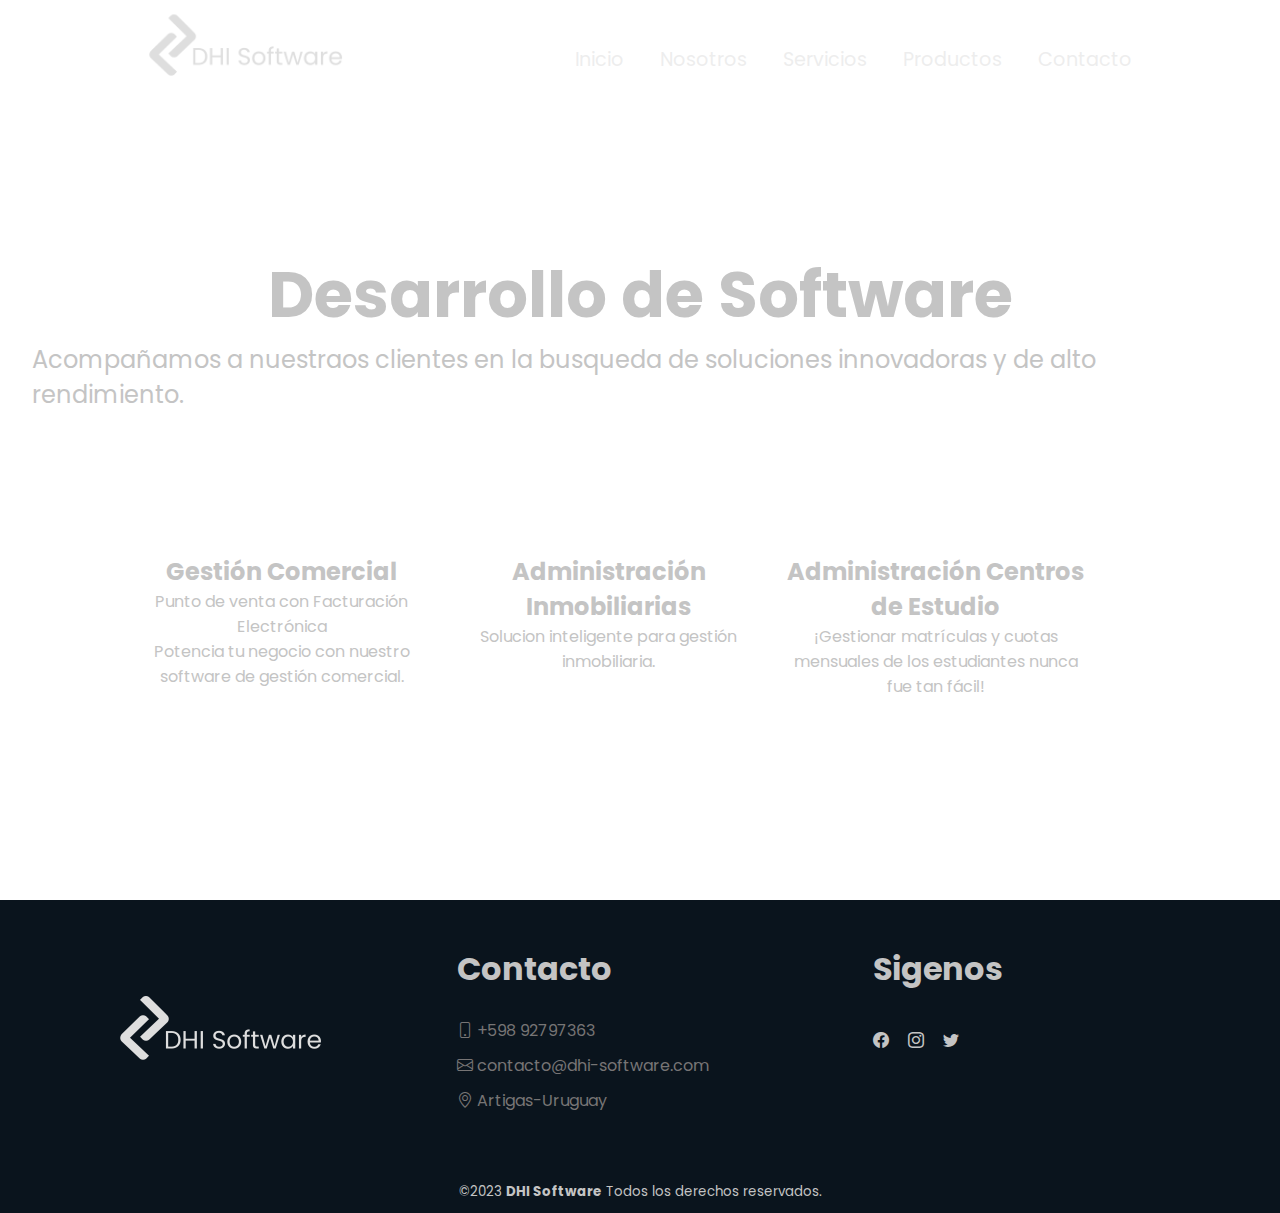
==== index.html @ 003d4aab "Primera version index" ====
<!DOCTYPE html>
<html lang="en">
<head>
    <meta charset="UTF-8">
    <meta name="viewport" content="width=device-width, initial-scale=1.0">
    <link rel="stylesheet" href="https://cdn.jsdelivr.net/npm/bootstrap-icons@1.10.5/font/bootstrap-icons.css">
    <link href="https://cdn.jsdelivr.net/npm/bootstrap@5.3.0/dist/css/bootstrap.min.css" rel="stylesheet" integrity="sha384-9ndCyUaIbzAi2FUVXJi0CjmCapSmO7SnpJef0486qhLnuZ2cdeRhO02iuK6FUUVM" crossorigin="anonymous">
    <link rel="stylesheet" href="./css/main.css">
    <link type="image/png" sizes="32x32" rel="icon" href="./images/favicon.png">
    <title>DHI Software</title>
</head>
<body>
    <div class="container-1">
        <header>
            <div class="cont-logoMenu">
                <a href="#"><img class="logo" src="./images/logo.png" alt="Logo"></a>
                <button id="abrir" class="abrir-menu"><i class="bi bi-list"></i></button>
                <nav id="nav" class="nav">
                    <ul class="nav-list">
                        <button id="cerrar" class="cerrar-menu"><i class="bi bi-x-lg"></i></button>
                        <li><a href="./index.html">Inicio</a></li>
                        <li><a href="./pages/nosotros.html">Nosotros</a></li>
                        <li><a href="./pages/servicios.html">Servicios</a></li>
                        <li><a href="./pages/productos.html">Productos</a></li>
                        <li><a href="./pages/contacto.html">Contacto</a></li>
                    </ul>
                </nav>
            </div>
        </header>
        <div class="container-2"></div>
            <div class="container-titulo">
                <h1>Desarrollo de Software</h1>    
                <p>Acompañamos a nuestraos clientes en la busqueda de soluciones innovadoras y de alto rendimiento.</p>
            </div>
            <div class="container-servicios">
              <div class="cont-servicios">
                <h2>Gestión Comercial</h2>    
                <p>Punto de venta con Facturación Electrónica</p>
                <p>Potencia tu negocio con nuestro software de gestión comercial.</p>
              </div>
              <div class="cont-servicios">
                <h2>Administración Inmobiliarias</h2>    
                <p>Solucion inteligente para gestión inmobiliaria.</p>
              </div>
              <div class="cont-servicios">
                <h2>Administración Centros de Estudio</h2>    
                <p>¡Gestionar matrículas y cuotas mensuales de los estudiantes nunca fue tan fácil!</p>
              </div>
          </div>
        </div>

         

    </div>
          
    <footer>
        <div class="footer-grupo1">
          <div class="box">
            <figure>
              <a href="./index.html">
                <img class="footer-logo" src="./images/logo.png" alt="LogoPie">
              </a>
            </figure>
          </div>
          <div class="box">
            <h2>Contacto</h2> 
            <p><i class="bi bi-phone"></i> +598 92797363</p>
            <p><i class="bi bi-envelope"></i> contacto@dhi-software.com</p>
            <p><i class="bi bi-geo-alt"></i> Artigas-Uruguay</p>
          </div>
          <div class="box">
            <h2>Sigenos</h2>
            <div class="red-social">
              <a href="https://es-la.facebook.com/" target="_blank"><i class="bi bi-facebook"></i></a>
              <a href="https://www.instagram.com/" target="_blank"><i class="bi bi-instagram"></i></a>
              <a href="https://twitter.com/?lang=es" target="_blank"><i class="bi bi-twitter"></i></a>
            </div>
          </div>
        </div>
        <div class="footer-grupo2">
          <small>&copy;2023 <b>DHI Software</b> Todos los derechos reservados.</small>
        </div>
      </footer>

    <script src="https://cdn.jsdelivr.net/npm/bootstrap@5.3.0/dist/js/bootstrap.bundle.min.js" integrity="sha384-geWF76RCwLtnZ8qwWowPQNguL3RmwHVBC9FhGdlKrxdiJJigb/j/68SIy3Te4Bkz" crossorigin="anonymous"></script>
    <script src="./scripts/main.js"></script>
</body>
</html>
---- css/main.css ----
@import url('https://fonts.googleapis.com/css2?family=Poppins:wght@100;200;300;400;500&display=swap');

*{
    margin: 0;
    padding: 0;
    box-sizing: border-box;
    font-family: 'Poppins', sans-serif;
}

header{
    display: flex;
    justify-content: center;
    align-items: center;
    background-color: #ececec;
    width: 100%; /* Ancho del header: 80% de la pantalla */
    background-color: rgba(255, 255, 255, 0.2); /* Agregamos un fondo con transparencia */
    font-size: 1.2rem;
}

.cont-logoMenu{
    width: 80%;
    display: flex;
    justify-content: space-between;
}

.logo{
    max-width: 15rem;
    transition: transform 0.3s;
    -webkit-transition: transform 0.3s;
    -moz-transition: transform 0.3s;
    -ms-transition: transform 0.3s;
    -o-transition: transform 0.3s;
}

.logo:hover {
  transform: scale(1.1);
  -webkit-transform: scale(1.1);
  -moz-transform: scale(1.1);
  -ms-transform: scale(1.1);
  -o-transform: scale(1.1);
}

.nav{
    display: flex;
    align-items: center;
    padding-top: 15px;

}

.nav-list{
    list-style-type: none;
    display: flex;
    gap: 1rem;
     
}

.nav ul{
    margin-bottom: 0;
    
}

.nav-list li {
  margin-right: 20px;
  display: inline-block;
  transition: transform 0.3s;
   /* Agregamos una transición suave para el cambio de tamaño */:;
  -webkit-transition: transform 0.3s;
  -moz-transition: transform 0.3s;
  -ms-transition: transform 0.3s;
  -o-transition: transform 0.3s;
}

/* Efecto de cambio de tamaño en el hover */
.nav-list li:hover {
  transform: scale(1.3);
  -webkit-transform: scale(1.3);
  -moz-transform: scale(1.3);
  -ms-transform: scale(1.3);
  -o-transform: scale(1.3);
}

.nav-list li a{
    text-decoration: none;/*Quitando el decorado del */
    color: #ecececec;
}

.abrir-menu,
.cerrar-menu {
    display: none;
}


.container-1 {
    background-image: url("../images/fondo.png"); /* Reemplaza con la ruta de la imagen */
    background-size: cover;
    background-position: center;
    height: 100vh; /* Contenedor-1 ocupará el 100% de la altura de la ventana */
}

.container-titulo{
    display: flex;
    flex-direction: column;
    justify-content: center;
    align-items: center;
    height: 50%;
    color: #c4c4c4;  
    padding: 2rem;  
}

.container-titulo h1{
    font-size: 4rem;
}
  
.container-titulo p{
    font-size: 1.5rem;
}

.container-servicios{
    display: flex;
    width: 80%;
    margin: auto;
    gap: 20px;
}

.cont-servicios{
    width: 30%;
    text-align: center;
}

.cont-servicios h2{
    color: #c4c4c4;
}

.cont-servicios p{
    color: #c4c4c4;
}

footer{
    width: 100%;
    background-color: #0a141d;
}

footer .footer-grupo1{
    width: 100%;
    max-width: 1200px;
    margin: auto;
    display: grid;
    grid-template-columns: repeat(3, 1fr);
    grid-gap: 50px;
    padding: 45px 0px;
}

footer .footer-grupo1 .box figure{
    width: 100%;
    height: 100%;
    display: flex;
    justify-content: center;
    align-items: center;
}

footer .footer-grupo1 .box figure img{
    max-width: 250px;
}

footer .footer-grupo1 .box h2{
    color: #c4c4c4;
    margin-bottom: 25px;
    font-size: 2rem;
}

footer .footer-grupo1 .box p{
    color: #777575;
    margin-bottom: 10px;
}

footer .footer-grupo1 .box .red-social a{
    text-decoration: none;
    line-height: 45px;
    color: #c4c4c4;
    margin-right: 15px;
    text-align: center;
    transition: all 300ms ease;
    -webkit-transition: all 300ms ease;
    -moz-transition: all 300ms ease;
    -ms-transition: all 300ms ease;
    -o-transition: all 300ms ease;
}

footer .footer-grupo1 .box .red-social a:hover{
    color: #e5f50a;
}

.footer-grupo2{
    padding: 10px 10px;
    text-align: center;
    color: #c4c4c4;
}

.footer-logo{
    transition: transform 0.3s;
    -webkit-transition: transform 0.3s;
    -moz-transition: transform 0.3s;
    -ms-transition: transform 0.3s;
    -o-transition: transform 0.3s;
}

.footer-logo:hover {
  transform: scale(1.1);
  -webkit-transform: scale(1.1);
  -moz-transform: scale(1.1);
  -ms-transform: scale(1.1);
  -o-transform: scale(1.1);
}

@media screen and (max-width: 900px) {
    .abrir-menu,
    .cerrar-menu {
        display: block;
        border: 0;
        font-size: 1.25rem;
        background-color: transparent;
        cursor: pointer;
    }

    .cerrar-menu, .abrir-menu {
        color: #ececec;
    }

    .logo{
        max-width: 10rem;
    }

    .nav {
        opacity: 0;
        visibility: hidden;
        display: flex;
        flex-direction: column;
        align-items: end;
        gap: 1rem;
        position: absolute;
        top: 0;
        right: 0;
        bottom: 0;
        background-color: #1c1c1c;
        padding-left: 1rem;
        padding-right: 1rem;
        padding-top: 2rem;
        box-shadow: 0 0 0 100vmax rgba(0, 0, 0, .5);
        z-index: 1000; /* Para que el menu no quede por atras del slide */
    }

    .nav.visible {
        opacity: 1;
        visibility: visible;
    }
    
    .nav-list {
        flex-direction: column;
    }

    .nav-list li {
        text-align: center;
       
    }
    
    .container-1{
        height: 1000px;
    }    
    
    .container-titulo{
        color: white;
        height: 40%;
    }

    .container-titulo h1{
        font-size: 3rem;
    }
    
    .container-titulo p{
        font-size: 1rem;
    }
    
    .container-servicios{
        flex-direction: column;
        flex-wrap: wrap;
    }
    
    .cont-servicios{
        width: 100%;
        text-align: left;
    }
    
    footer .footer-grupo1{
        width: 80%;
        grid-template-columns: repeat(1, 1fr);
        grid-gap: 30px;
        padding: 25px 0px;
    }

}
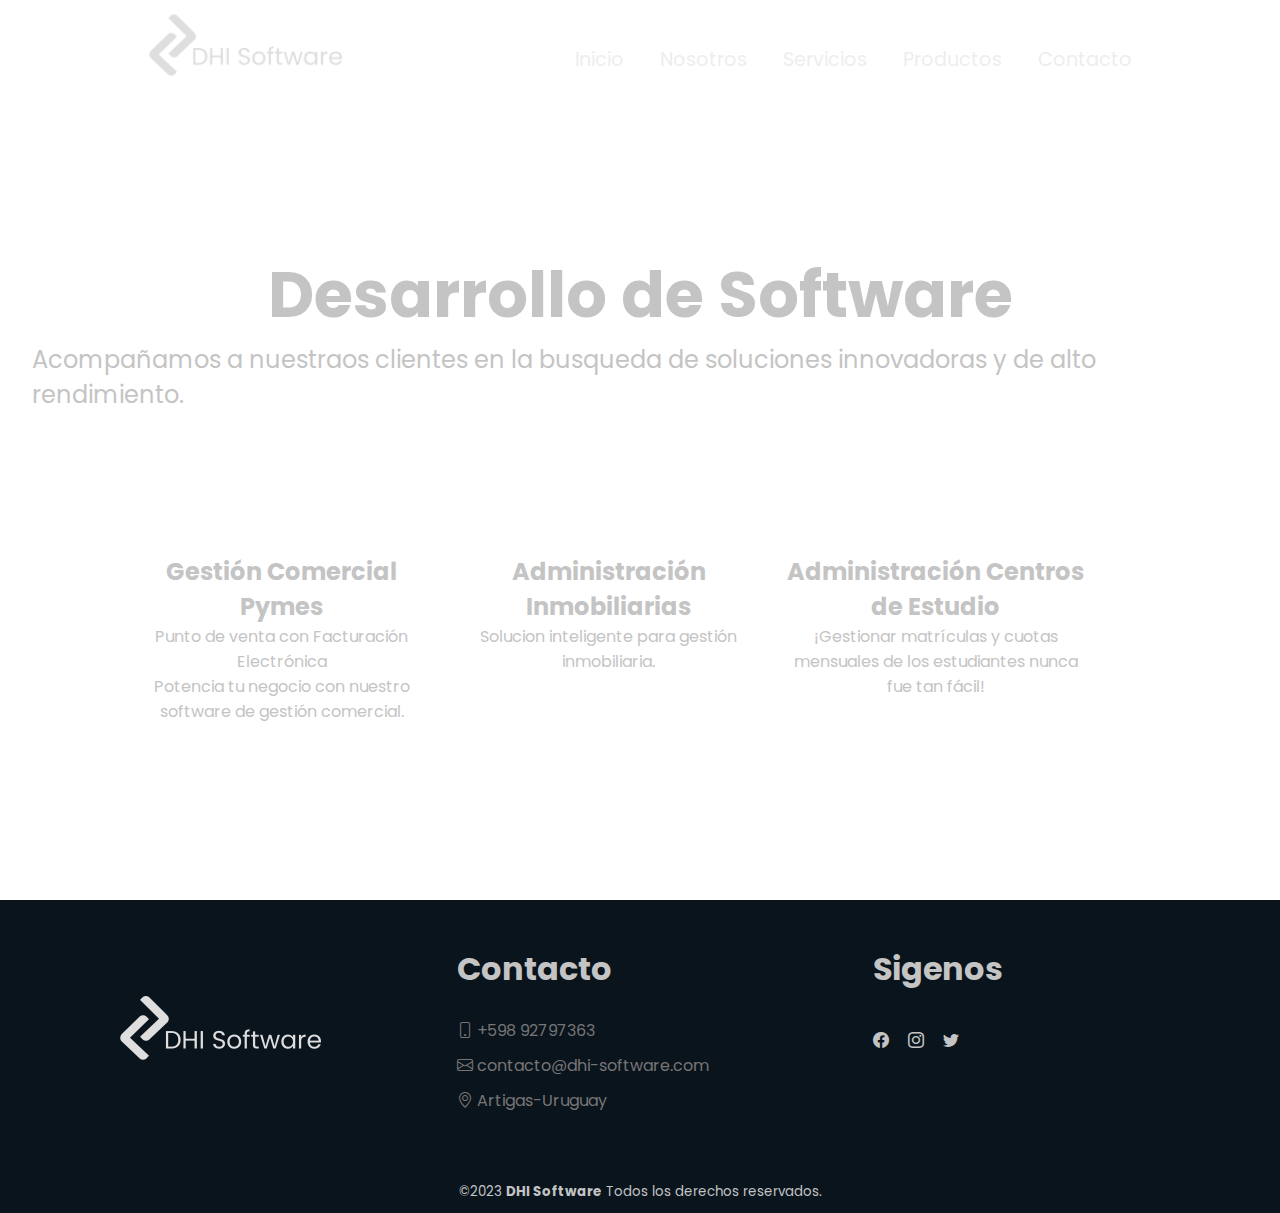
==== commit c05f08a5: "Cambio 1 para Prueba" ====
--- a/index.html
+++ b/index.html
@@ -34,7 +34,7 @@
             </div>
             <div class="container-servicios">
               <div class="cont-servicios">
-                <h2>Gestión Comercial</h2>    
+                <h2>Gestión Comercial Pymes</h2>    
                 <p>Punto de venta con Facturación Electrónica</p>
                 <p>Potencia tu negocio con nuestro software de gestión comercial.</p>
               </div>
@@ -48,8 +48,6 @@
               </div>
           </div>
         </div>
-
-         
 
     </div>
           
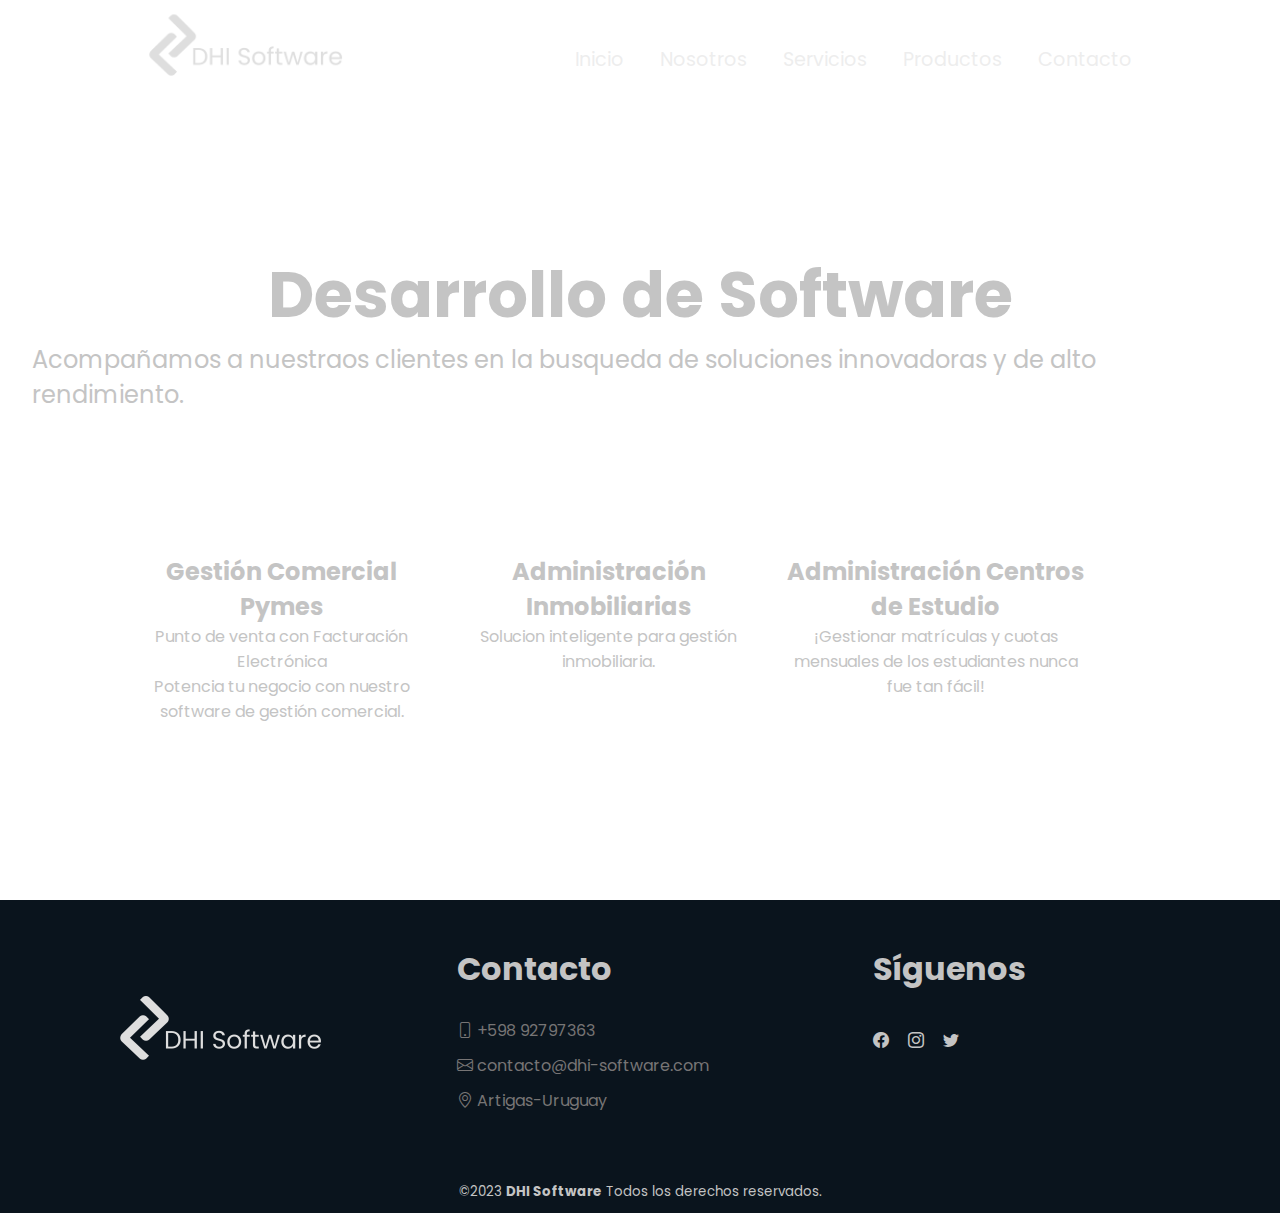
==== commit 2770bc2d: "Correccion siguenos" ====
--- a/index.html
+++ b/index.html
@@ -67,7 +67,7 @@
             <p><i class="bi bi-geo-alt"></i> Artigas-Uruguay</p>
           </div>
           <div class="box">
-            <h2>Sigenos</h2>
+            <h2>Síguenos</h2>
             <div class="red-social">
               <a href="https://es-la.facebook.com/" target="_blank"><i class="bi bi-facebook"></i></a>
               <a href="https://www.instagram.com/" target="_blank"><i class="bi bi-instagram"></i></a>
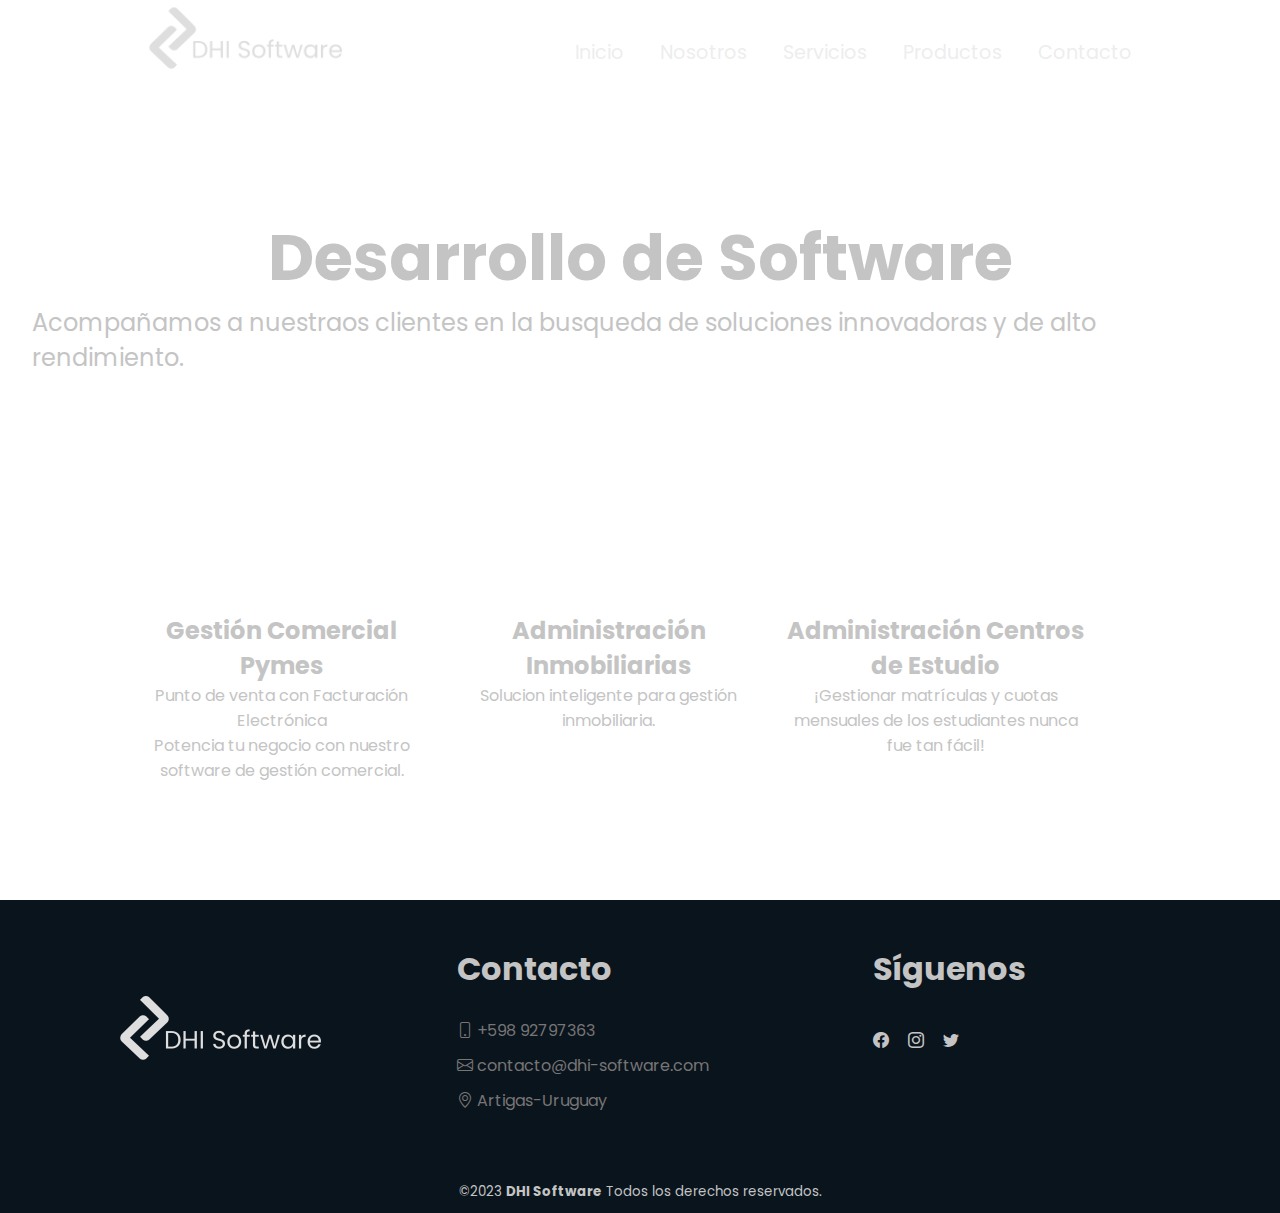
==== commit ec4a24d9: "Correccion grid" ====
--- a/index.html
+++ b/index.html
@@ -27,30 +27,28 @@
                 </nav>
             </div>
         </header>
-        <div class="container-2"></div>
-            <div class="container-titulo">
-                <h1>Desarrollo de Software</h1>    
-                <p>Acompañamos a nuestraos clientes en la busqueda de soluciones innovadoras y de alto rendimiento.</p>
-            </div>
-            <div class="container-servicios">
-              <div class="cont-servicios">
-                <h2>Gestión Comercial Pymes</h2>    
-                <p>Punto de venta con Facturación Electrónica</p>
-                <p>Potencia tu negocio con nuestro software de gestión comercial.</p>
-              </div>
-              <div class="cont-servicios">
-                <h2>Administración Inmobiliarias</h2>    
-                <p>Solucion inteligente para gestión inmobiliaria.</p>
-              </div>
-              <div class="cont-servicios">
-                <h2>Administración Centros de Estudio</h2>    
-                <p>¡Gestionar matrículas y cuotas mensuales de los estudiantes nunca fue tan fácil!</p>
-              </div>
+        
+      <main>
+          <div class="container-titulo">
+            <h1>Desarrollo de Software</h1>    
+            <p>Acompañamos a nuestraos clientes en la busqueda de soluciones innovadoras y de alto rendimiento.</p>
           </div>
-        </div>
-
-    </div>
-          
+          <div class="container-servicios">
+            <div class="cont-servicios">
+            <h2>Gestión Comercial Pymes</h2>    
+            <p>Punto de venta con Facturación Electrónica</p>
+            <p>Potencia tu negocio con nuestro software de gestión comercial.</p>
+          </div>
+          <div class="cont-servicios">
+            <h2>Administración Inmobiliarias</h2>    
+            <p>Solucion inteligente para gestión inmobiliaria.</p>
+          </div>
+          <div class="cont-servicios">
+            <h2>Administración Centros de Estudio</h2>    
+            <p>¡Gestionar matrículas y cuotas mensuales de los estudiantes nunca fue tan fácil!</p>
+          </div>
+      </main>      
+    </div><!-- container-1 -->
     <footer>
         <div class="footer-grupo1">
           <div class="box">
--- a/css/main.css
+++ b/css/main.css
@@ -95,7 +95,16 @@
     background-size: cover;
     background-position: center;
     height: 100vh; /* Contenedor-1 ocupará el 100% de la altura de la ventana */
-}
+    display: grid;
+    grid-template-rows: 90px auto;
+}
+
+main{
+    display: flex;
+    flex-direction: column;
+    justify-content: center;
+}
+ 
 
 .container-titulo{
     display: flex;
@@ -134,6 +143,54 @@
 .cont-servicios p{
     color: #c4c4c4;
 }
+
+.container-pages {
+    background-color: #0a141d;
+    background-size: cover;
+    background-position: center;
+    /*height: 100vh; /* Contenedor-1 ocupará el 100% de la altura de la ventana */
+    height: 100vh; 
+    display: grid;
+    grid-template-rows: 90px auto;
+}
+
+.container-pages-2{
+    text-align: center;
+    width: 80%;
+    margin: auto;
+    color: #c4c4c4;
+    
+}
+.contacto{
+    max-width: 600px;
+}
+ 
+
+.container-pages-2 h2{
+    font-size: 3rem;
+    padding-top: 2rem;
+    padding-bottom: 2rem;
+}
+
+.container-pages-2 p{
+    font-size: 1.5rem;
+}
+
+.container-cards{
+    display: flex;
+    flex-direction: column;
+    gap: 1rem;
+    padding-top: 3rem;
+    padding-bottom: 3rem;
+    text-align: center;
+    width: 80%;
+    margin: auto;
+}
+
+.btn-primary {
+    background-color: #0a141d;
+ 
+  }
 
 footer{
     width: 100%;
@@ -289,6 +346,14 @@
         width: 100%;
         text-align: left;
     }
+
+    .container-pages-2 h2{
+        font-size: 2rem;
+    }
+
+    .container-pages-2 p{
+        font-size: 1rem;
+    }
     
     footer .footer-grupo1{
         width: 80%;
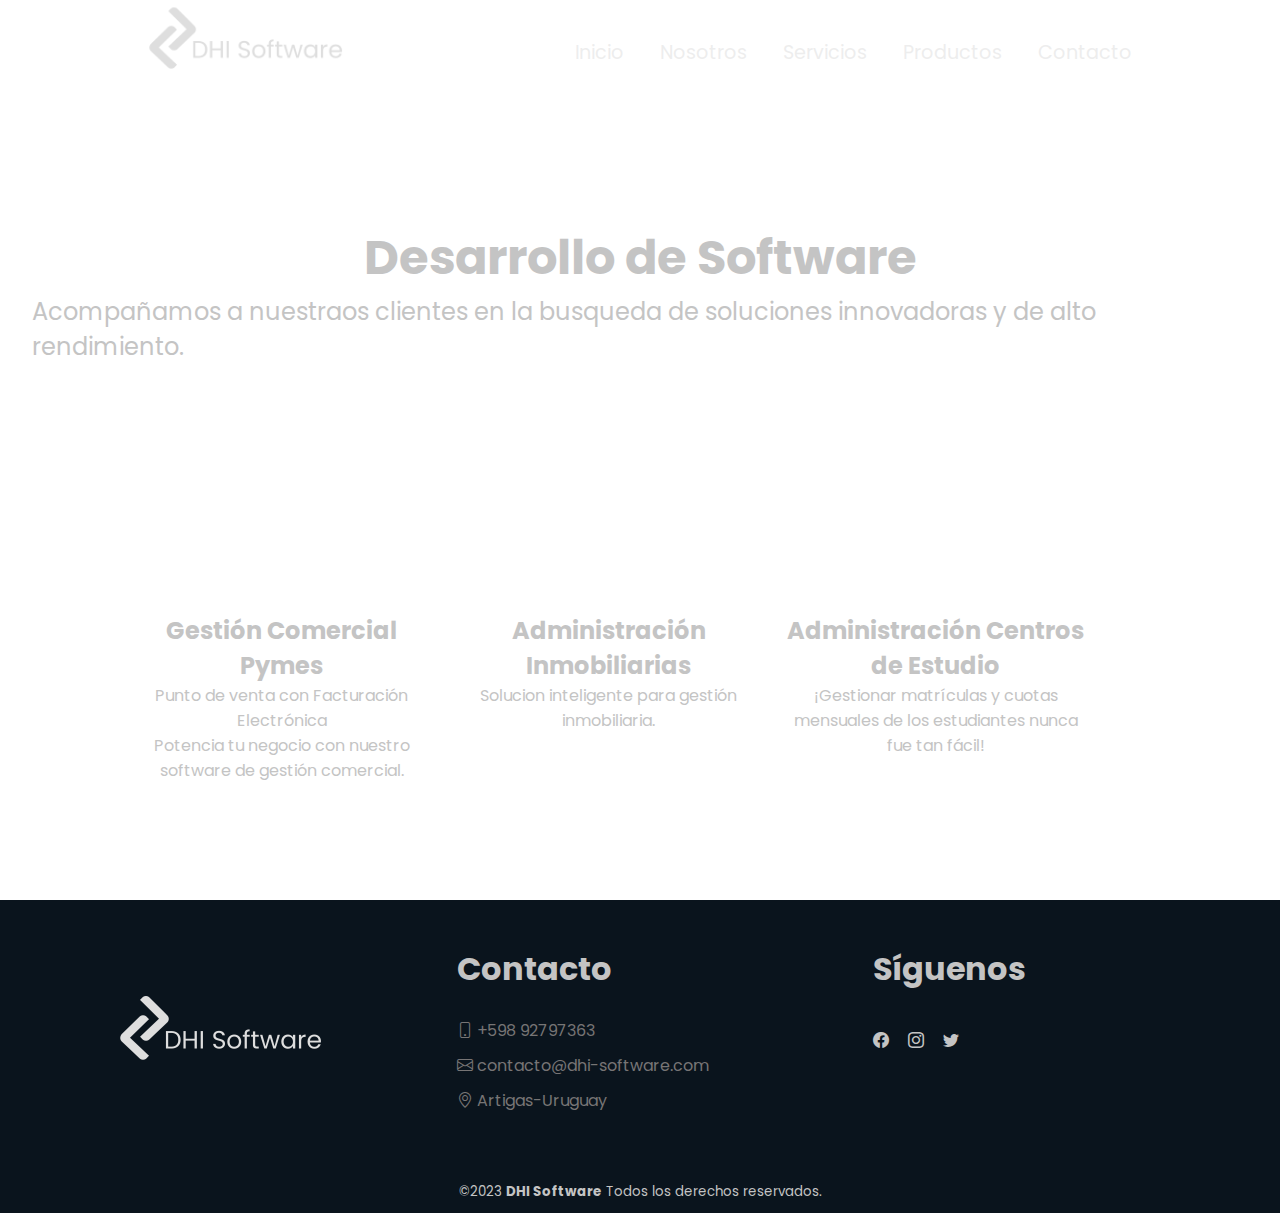
==== commit 29a8aba5: "SASS" ====
--- a/index.html
+++ b/index.html
@@ -3,11 +3,13 @@
 <head>
     <meta charset="UTF-8">
     <meta name="viewport" content="width=device-width, initial-scale=1.0">
+    <meta name="description" content="">
+    <meta name="keywords" content="">
     <link rel="stylesheet" href="https://cdn.jsdelivr.net/npm/bootstrap-icons@1.10.5/font/bootstrap-icons.css">
     <link href="https://cdn.jsdelivr.net/npm/bootstrap@5.3.0/dist/css/bootstrap.min.css" rel="stylesheet" integrity="sha384-9ndCyUaIbzAi2FUVXJi0CjmCapSmO7SnpJef0486qhLnuZ2cdeRhO02iuK6FUUVM" crossorigin="anonymous">
-    <link rel="stylesheet" href="./css/main.css">
+    <link rel="stylesheet" href="./css/styles.css">
     <link type="image/png" sizes="32x32" rel="icon" href="./images/favicon.png">
-    <title>DHI Software</title>
+        <title>DHI Software</title>
 </head>
 <body>
     <div class="container-1">
@@ -34,18 +36,19 @@
             <p>Acompañamos a nuestraos clientes en la busqueda de soluciones innovadoras y de alto rendimiento.</p>
           </div>
           <div class="container-servicios">
-            <div class="cont-servicios">
-            <h2>Gestión Comercial Pymes</h2>    
-            <p>Punto de venta con Facturación Electrónica</p>
-            <p>Potencia tu negocio con nuestro software de gestión comercial.</p>
-          </div>
-          <div class="cont-servicios">
-            <h2>Administración Inmobiliarias</h2>    
-            <p>Solucion inteligente para gestión inmobiliaria.</p>
-          </div>
-          <div class="cont-servicios">
-            <h2>Administración Centros de Estudio</h2>    
-            <p>¡Gestionar matrículas y cuotas mensuales de los estudiantes nunca fue tan fácil!</p>
+            <div class="cont-servicios cont-serv1">
+              <h2>Gestión Comercial Pymes</h2>    
+              <p>Punto de venta con Facturación Electrónica</p>
+              <p>Potencia tu negocio con nuestro software de gestión comercial.</p>
+             </div>
+              <div class="cont-servicios cont-serv2">
+                <h2>Administración Inmobiliarias</h2>    
+                <p>Solucion inteligente para gestión inmobiliaria.</p>
+              </div>
+            <div class="cont-servicios cont-serv3">
+              <h2>Administración Centros de Estudio</h2>    
+              <p>¡Gestionar matrículas y cuotas mensuales de los estudiantes nunca fue tan fácil!</p>
+            </div>
           </div>
       </main>      
     </div><!-- container-1 -->
@@ -67,9 +70,9 @@
           <div class="box">
             <h2>Síguenos</h2>
             <div class="red-social">
-              <a href="https://es-la.facebook.com/" target="_blank"><i class="bi bi-facebook"></i></a>
-              <a href="https://www.instagram.com/" target="_blank"><i class="bi bi-instagram"></i></a>
-              <a href="https://twitter.com/?lang=es" target="_blank"><i class="bi bi-twitter"></i></a>
+              <a class="rs-facebook" href="https://es-la.facebook.com/" target="_blank"><i class="bi bi-facebook"></i></a>
+              <a class="rs-instagram"  href="https://www.instagram.com/" target="_blank"><i class="bi bi-instagram"></i></a>
+              <a class="rs-twitter"  href="https://twitter.com/?lang=es" target="_blank"><i class="bi bi-twitter"></i></a>
             </div>
           </div>
         </div>
@@ -80,5 +83,6 @@
 
     <script src="https://cdn.jsdelivr.net/npm/bootstrap@5.3.0/dist/js/bootstrap.bundle.min.js" integrity="sha384-geWF76RCwLtnZ8qwWowPQNguL3RmwHVBC9FhGdlKrxdiJJigb/j/68SIy3Te4Bkz" crossorigin="anonymous"></script>
     <script src="./scripts/main.js"></script>
+ 
 </body>
 </html>--- a/css/styles.css
+++ b/css/styles.css
@@ -0,0 +1,373 @@
+@charset "UTF-8";
+@import url("https://fonts.googleapis.com/css2?family=Poppins:wght@100;200;300;400;500&display=swap");
+.container-pages .container-pages-2, main .container-titulo, main {
+  display: flex;
+  flex-direction: column;
+  justify-content: center;
+}
+
+* {
+  margin: 0;
+  padding: 0;
+  box-sizing: border-box;
+  font-family: "Poppins", sans-serif;
+}
+
+header {
+  display: flex;
+  justify-content: center;
+  align-items: center;
+  background-color: #ececec;
+  width: 100%; /* Ancho del header: 80% de la pantalla */
+  background-color: rgba(255, 255, 255, 0.2); /* Agregamos un fondo con transparencia */
+  font-size: 1.2rem;
+}
+header .cont-logoMenu {
+  width: 80%;
+  display: flex;
+  justify-content: space-between;
+}
+header .cont-logoMenu .abrir-menu,
+header .cont-logoMenu .cerrar-menu {
+  display: none;
+}
+@media screen and (max-width: 900px) {
+  header .cont-logoMenu .abrir-menu,
+  header .cont-logoMenu .cerrar-menu {
+    display: block;
+    border: 0;
+    font-size: 1.25rem;
+    background-color: transparent;
+    cursor: pointer;
+    color: #ececec;
+  }
+}
+header .cont-logoMenu .logo {
+  max-width: 15rem;
+  transition: transform 0.3s;
+  -webkit-transition: transform 0.3s;
+  -moz-transition: transform 0.3s;
+  -ms-transition: transform 0.3s;
+  -o-transition: transform 0.3s;
+}
+header .cont-logoMenu .logo:hover {
+  transform: scale(1.1);
+  -webkit-transform: scale(1.1);
+  -moz-transform: scale(1.1);
+  -ms-transform: scale(1.1);
+  -o-transform: scale(1.1);
+}
+@media screen and (max-width: 900px) {
+  header .cont-logoMenu .logo {
+    max-width: 10rem;
+  }
+}
+header .cont-logoMenu .nav {
+  display: flex;
+  align-items: center;
+  padding-top: 15px;
+}
+header .cont-logoMenu .nav .nav-list {
+  list-style-type: none;
+  display: flex;
+  gap: 1rem;
+  margin-bottom: 0;
+}
+header .cont-logoMenu .nav .nav-list li {
+  margin-right: 20px;
+  display: inline-block;
+  transition: transform 0.3s;
+  /* Agregamos una transición suave para el cambio de tamaño */
+  -webkit-transition: transform 0.3s;
+  -moz-transition: transform 0.3s;
+  -ms-transition: transform 0.3s;
+  -o-transition: transform 0.3s;
+  /* Efecto de cambio de tamaño en el hover */
+}
+header .cont-logoMenu .nav .nav-list li:hover {
+  transform: scale(1.3);
+  -webkit-transform: scale(1.3);
+  -moz-transform: scale(1.3);
+  -ms-transform: scale(1.3);
+  -o-transform: scale(1.3);
+}
+header .cont-logoMenu .nav .nav-list li a {
+  text-decoration: none; /*Quitando el decorado del */
+  color: rgba(236, 236, 236, 0.9254901961);
+}
+@media screen and (max-width: 900px) {
+  header .cont-logoMenu .nav .nav-list li {
+    text-align: center;
+  }
+}
+@media screen and (max-width: 900px) {
+  header .cont-logoMenu .nav .nav-list {
+    flex-direction: column;
+  }
+}
+@media screen and (max-width: 900px) {
+  header .cont-logoMenu .nav {
+    opacity: 0;
+    visibility: hidden;
+    display: flex;
+    flex-direction: column;
+    align-items: end;
+    gap: 1rem;
+    position: absolute;
+    top: 0;
+    right: 0;
+    bottom: 0;
+    background-color: #1c1c1c;
+    padding-left: 1rem;
+    padding-right: 1rem;
+    padding-top: 2rem;
+    box-shadow: 0 0 0 100vmax rgba(0, 0, 0, 0.5);
+    z-index: 1000; /* Para que el menu no quede por atras del slide */
+  }
+}
+@media screen and (max-width: 900px) {
+  header .cont-logoMenu .nav.visible {
+    opacity: 1;
+    visibility: visible;
+  }
+}
+
+main .container-titulo {
+  align-items: center;
+  height: 50%;
+  color: #c4c4c4;
+  padding: 2rem;
+  animation: slide-in-blurred-top 1s cubic-bezier(0.23, 1, 0.32, 1) 1s both;
+}
+main .container-titulo h1 {
+  font-size: 3rem;
+}
+main .container-titulo p {
+  font-size: 1.5rem;
+}
+@media screen and (max-width: 900px) {
+  main .container-titulo p {
+    font-size: 1.2rem;
+  }
+}
+@media screen and (max-width: 900px) {
+  main .container-titulo {
+    color: white;
+    height: 40%;
+  }
+}
+main .container-servicios {
+  display: flex;
+  width: 80%;
+  margin: auto;
+  gap: 20px;
+}
+main .container-servicios .cont-servicios {
+  width: 30%;
+  text-align: center;
+  animation: slide-in-blurred-top 1s cubic-bezier(0.23, 1, 0.32, 1) 1s both;
+}
+main .container-servicios .cont-servicios h2 {
+  color: #c4c4c4;
+}
+main .container-servicios .cont-servicios p {
+  color: #c4c4c4;
+}
+@media screen and (max-width: 900px) {
+  main .container-servicios .cont-servicios {
+    width: 100%;
+    text-align: left;
+  }
+}
+main .container-servicios .cont-serv1 {
+  animation-delay: 0.3s;
+}
+main .container-servicios .cont-serv2 {
+  animation-delay: 0.6s;
+}
+main .container-servicios .cont-serv3 {
+  animation-delay: 0.9s;
+}
+@media screen and (max-width: 900px) {
+  main .container-servicios {
+    flex-direction: column;
+    flex-wrap: wrap;
+  }
+}
+
+footer {
+  width: 100%;
+  background-color: #0a141d;
+}
+footer .footer-grupo1 {
+  width: 100%;
+  max-width: 1200px;
+  margin: auto;
+  display: grid;
+  grid-template-columns: repeat(3, 1fr);
+  grid-gap: 50px;
+  padding: 45px 0px;
+}
+footer .footer-grupo1 .box figure {
+  width: 100%;
+  height: 100%;
+  display: flex;
+  justify-content: center;
+  align-items: center;
+}
+footer .footer-grupo1 .box figure .footer-logo {
+  max-width: 250px;
+  transition: transform 0.3s;
+  -webkit-transition: transform 0.3s;
+  -moz-transition: transform 0.3s;
+  -ms-transition: transform 0.3s;
+  -o-transition: transform 0.3s;
+}
+footer .footer-grupo1 .box figure .footer-logo:hover {
+  transform: scale(1.1);
+  -webkit-transform: scale(1.1);
+  -moz-transform: scale(1.1);
+  -ms-transform: scale(1.1);
+  -o-transform: scale(1.1);
+}
+footer .footer-grupo1 .box h2 {
+  color: #c4c4c4;
+  margin-bottom: 25px;
+  font-size: 2rem;
+}
+footer .footer-grupo1 .box p {
+  color: #777575;
+  margin-bottom: 10px;
+}
+footer .footer-grupo1 .box .red-social a {
+  text-decoration: none;
+  line-height: 45px;
+  color: #c4c4c4;
+  margin-right: 15px;
+  text-align: center;
+  transition: all 300ms ease;
+  -webkit-transition: all 300ms ease;
+  -moz-transition: all 300ms ease;
+  -ms-transition: all 300ms ease;
+  -o-transition: all 300ms ease;
+}
+footer .footer-grupo1 .box .red-social .rs-facebook :hover {
+  color: #1877F2;
+}
+footer .footer-grupo1 .box .red-social .rs-instagram :hover {
+  color: #E4405F;
+}
+footer .footer-grupo1 .box .red-social .rs-twitter :hover {
+  color: #1DA1F2;
+}
+@media screen and (max-width: 900px) {
+  footer .footer-grupo1 {
+    width: 80%;
+    grid-template-columns: repeat(1, 1fr);
+    grid-gap: 30px;
+    padding: 25px 0px;
+  }
+}
+footer .footer-grupo2 {
+  padding: 10px 10px;
+  text-align: center;
+  color: #c4c4c4;
+}
+
+.container-1 {
+  background-image: url("../images/fondo.png"); /* Reemplaza con la ruta de la imagen */
+  background-size: cover;
+  background-position: center;
+  height: 100vh; /* Contenedor-1 ocupará el 100% de la altura de la ventana */
+  display: grid;
+  grid-template-rows: 90px auto;
+}
+@media screen and (max-width: 900px) {
+  .container-1 {
+    height: 1000px;
+  }
+}
+
+.container-pages {
+  background-color: #0a141d;
+  background-size: cover;
+  background-position: center;
+  /*height: 100vh; /* Contenedor-1 ocupará el 100% de la altura de la ventana */
+  height: 100vh;
+  display: grid;
+  grid-template-rows: 90px auto;
+}
+.container-pages .container-pages-2 {
+  align-items: center;
+  width: 80%;
+  margin: auto;
+  color: #c4c4c4;
+}
+.container-pages .container-pages-2 h2 {
+  font-size: 3rem;
+  padding-top: 1rem;
+  padding-bottom: 2rem;
+}
+@media screen and (max-width: 900px) {
+  .container-pages .container-pages-2 h2 {
+    font-size: 2rem;
+  }
+}
+.container-pages .container-pages-2 p {
+  font-size: 1.5rem;
+}
+@media screen and (max-width: 900px) {
+  .container-pages .container-pages-2 p {
+    font-size: 1.2rem;
+  }
+}
+.container-pages .container-pages-2 input, .container-pages .container-pages-2 textarea, .container-pages .container-pages-2 button {
+  width: 500px;
+}
+@media screen and (max-width: 900px) {
+  .container-pages .container-pages-2 input, .container-pages .container-pages-2 textarea, .container-pages .container-pages-2 button {
+    max-width: 350px;
+  }
+}
+.container-pages .container-pages-2 .contacto {
+  max-width: 100px;
+}
+
+.container-cards {
+  display: flex;
+  flex-direction: column;
+  gap: 1rem;
+  padding-top: 3rem;
+  padding-bottom: 3rem;
+  text-align: center;
+  width: 80%;
+  margin: auto;
+}
+
+.btn-primary {
+  background-color: #0a141d;
+}
+
+.cont-tarjetas {
+  /*   display: flex;
+    flex-direction: column;
+    justify-content: space-between;
+    align-items: center; */
+}
+.cont-tarjetas img {
+  padding-bottom: 20px;
+}
+@keyframes slide-in-blurred-top {
+  0% {
+    transform: translateY(-1000px) scaleY(2.5) scaleX(0.2);
+    transform-origin: 50% 0%;
+    filter: blur(40px);
+    opacity: 0;
+  }
+  100% {
+    transform: translateY(0) scaleY(1) scaleX(1);
+    transform-origin: 50% 50%;
+    filter: blur(0);
+    opacity: 1;
+  }
+}/*# sourceMappingURL=styles.css.map */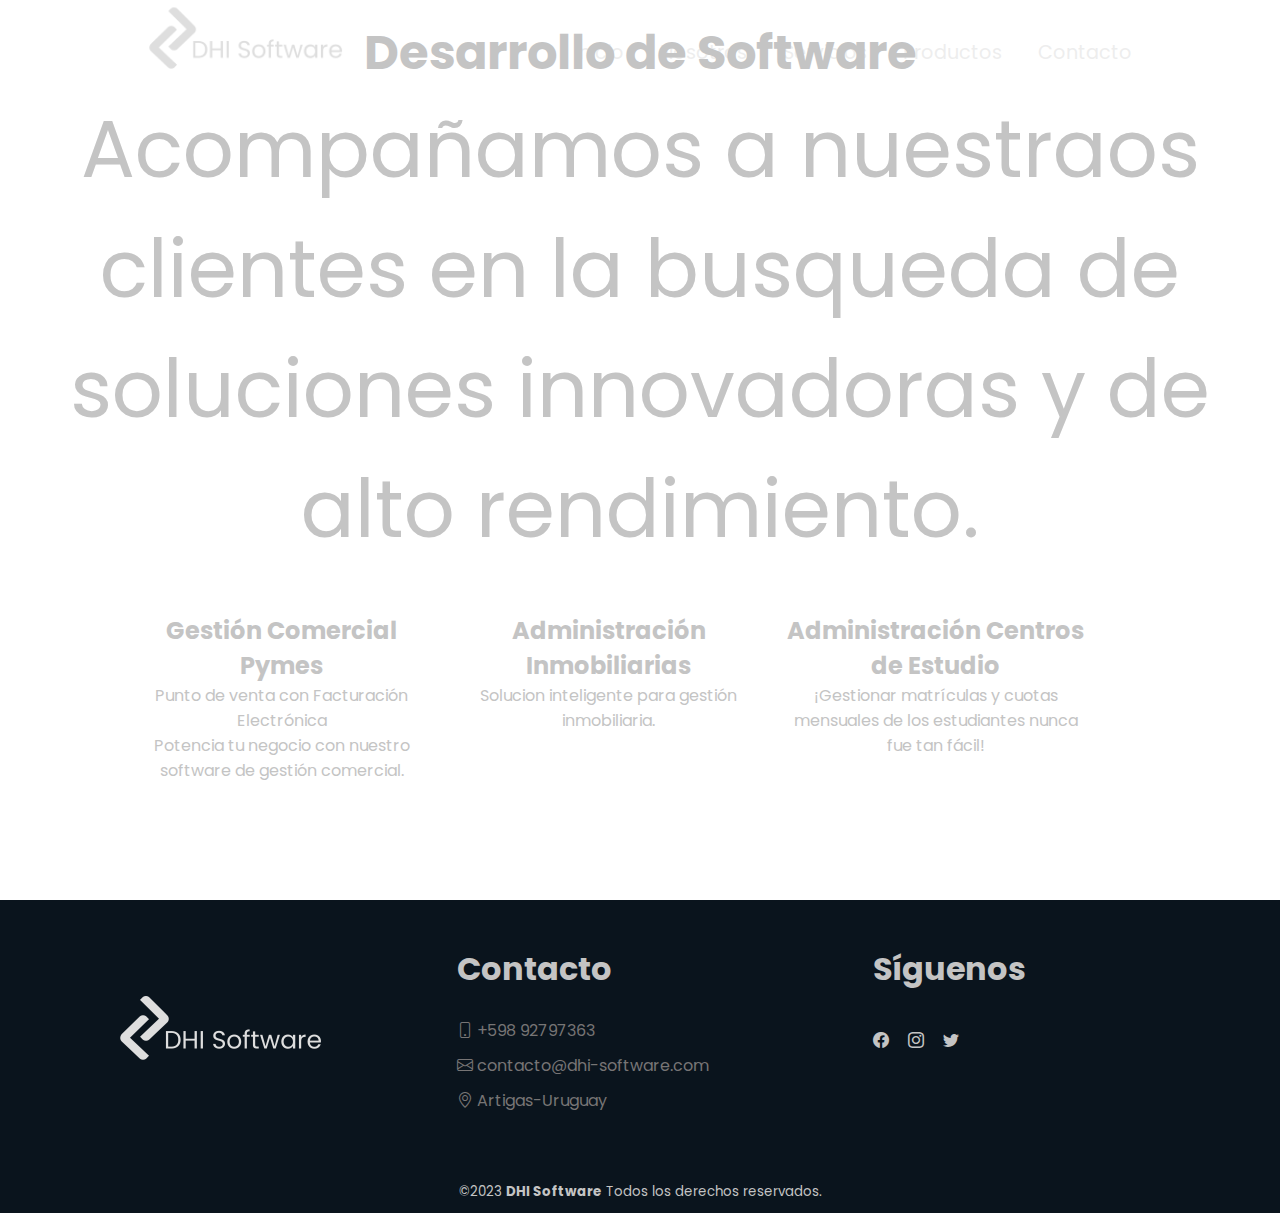
==== commit f882e2e1: "Titulos" ====
--- a/index.html
+++ b/index.html
@@ -9,7 +9,9 @@
     <link href="https://cdn.jsdelivr.net/npm/bootstrap@5.3.0/dist/css/bootstrap.min.css" rel="stylesheet" integrity="sha384-9ndCyUaIbzAi2FUVXJi0CjmCapSmO7SnpJef0486qhLnuZ2cdeRhO02iuK6FUUVM" crossorigin="anonymous">
     <link rel="stylesheet" href="./css/styles.css">
     <link type="image/png" sizes="32x32" rel="icon" href="./images/favicon.png">
-        <title>DHI Software</title>
+    <title>DHI Software Inicio</title>
+    <meta name="description" content="Brindamos soluciones de software personalizadas y eficientes, ayudando a nuestros clientes a alcanzar su máximo potencial y lograr el éxito en un mundo cada vez más digitalizado.">
+    <meta name="keywords" content="Software, Gestion, Pymes, Facturacion, Facturacion Electronica, Desarrollo Web, Inmobiliarias, Colegios">
 </head>
 <body>
     <div class="container-1">
--- a/css/styles.css
+++ b/css/styles.css
@@ -143,7 +143,8 @@
   font-size: 3rem;
 }
 main .container-titulo p {
-  font-size: 1.5rem;
+  font-size: 5rem;
+  text-align: center;
 }
 @media screen and (max-width: 900px) {
   main .container-titulo p {
